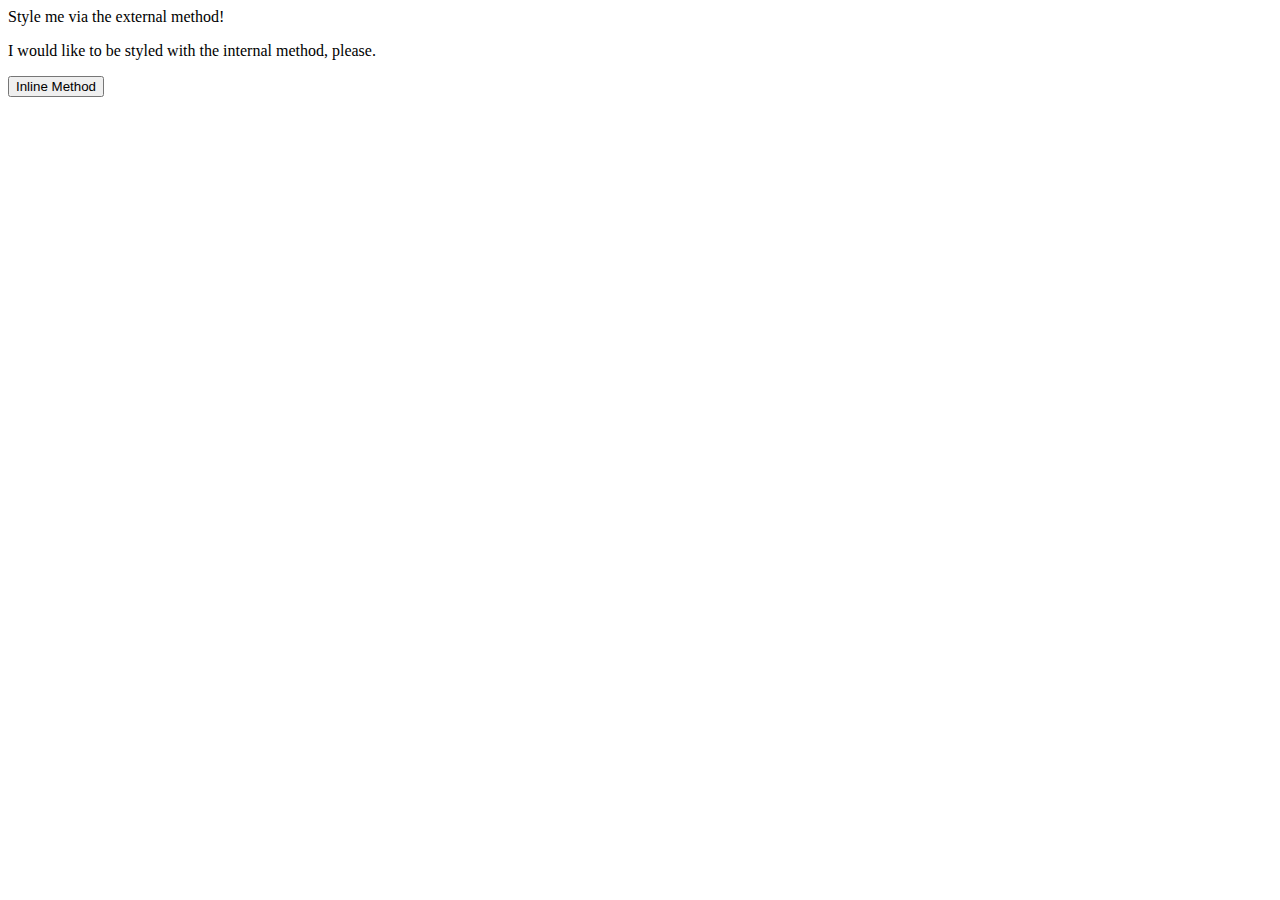
==== foundations/01-css-methods/index.html @ 8efafe5a "Link to external stylesheet style.css" ====
<!DOCTYPE html>
<html lang="en">
  <head>
    <link rel="stylesheet" href="style.css">
    <meta charset="UTF-8">
    <meta http-equiv="X-UA-Compatible" content="IE=edge">
    <meta name="viewport" content="width=device-width, initial-scale=1.0">
    <title>Methods for Adding CSS</title>
  </head>
  <body>
    <div>Style me via the external method!</div>
    <p>I would like to be styled with the internal method, please.</p>
    <button>Inline Method</button>
  </body>
</html>
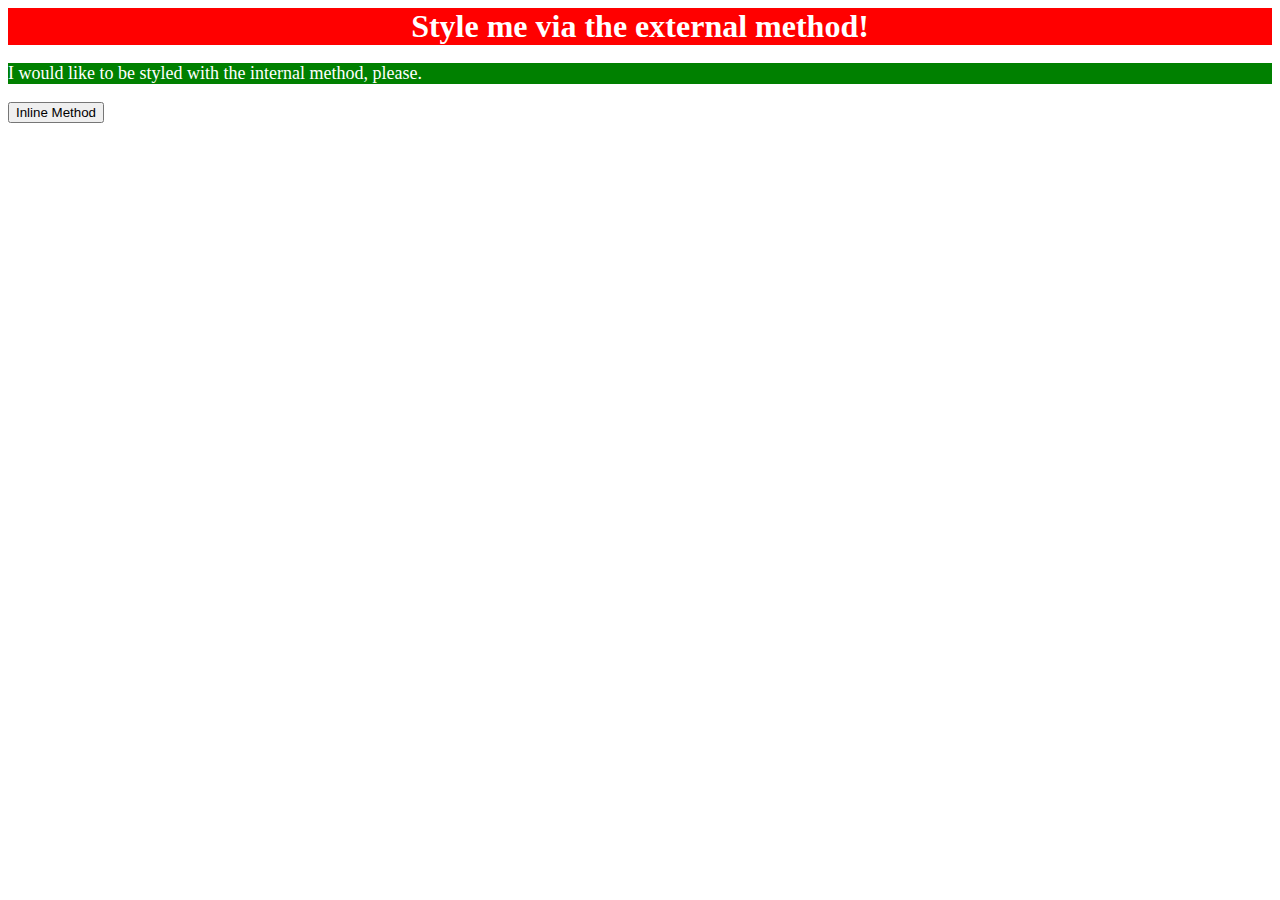
==== commit b139ab3d: "Style 2nd paragraph using internal CSS" ====
--- a/foundations/01-css-methods/index.html
+++ b/foundations/01-css-methods/index.html
@@ -2,6 +2,13 @@
 <html lang="en">
   <head>
     <link rel="stylesheet" href="style.css">
+    <style>
+      p {
+        color: white;
+        background-color: green;
+        font-size: 18px;
+      }
+    </style>
     <meta charset="UTF-8">
     <meta http-equiv="X-UA-Compatible" content="IE=edge">
     <meta name="viewport" content="width=device-width, initial-scale=1.0">
--- a/foundations/01-css-methods/style.css
+++ b/foundations/01-css-methods/style.css
@@ -0,0 +1,7 @@
+div {
+    color: white;
+    background-color: red;
+    font-size: 32px;
+    text-align: center;
+    font-weight: bold; 
+}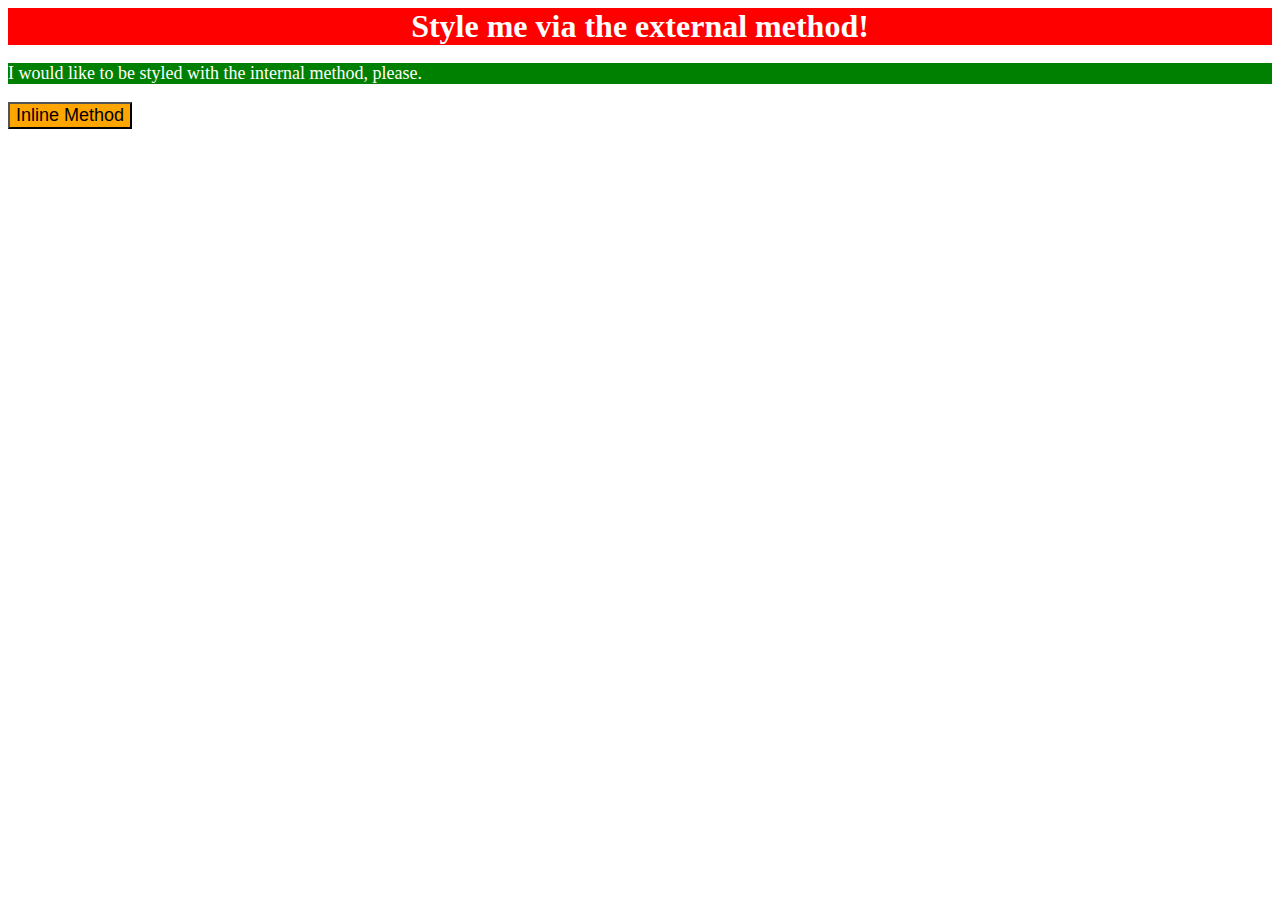
==== commit c8a8b500: "Style 3d paragraph (Button) using inline CSS" ====
--- a/foundations/01-css-methods/index.html
+++ b/foundations/01-css-methods/index.html
@@ -17,6 +17,6 @@
   <body>
     <div>Style me via the external method!</div>
     <p>I would like to be styled with the internal method, please.</p>
-    <button>Inline Method</button>
+    <button style="color: black; background-color: orange; font-size: 18px;">Inline Method</button>
   </body>
 </html>